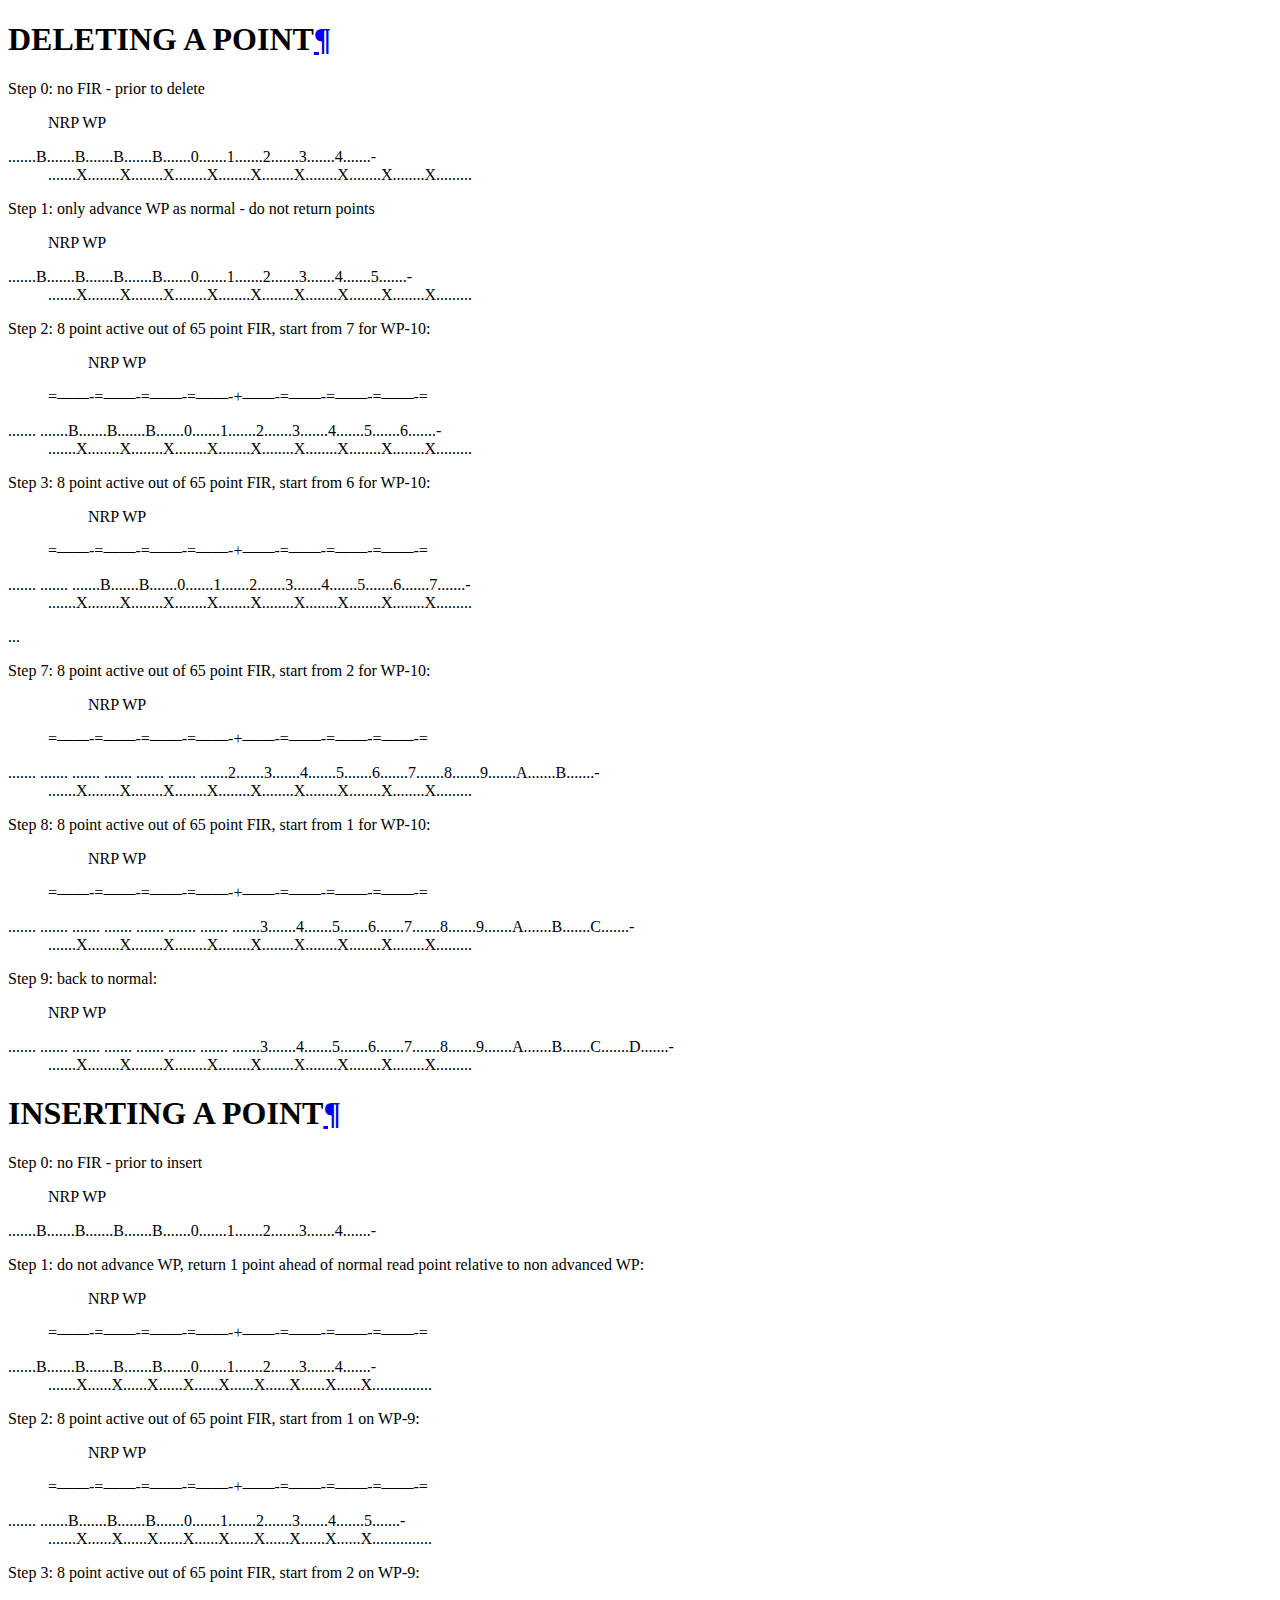
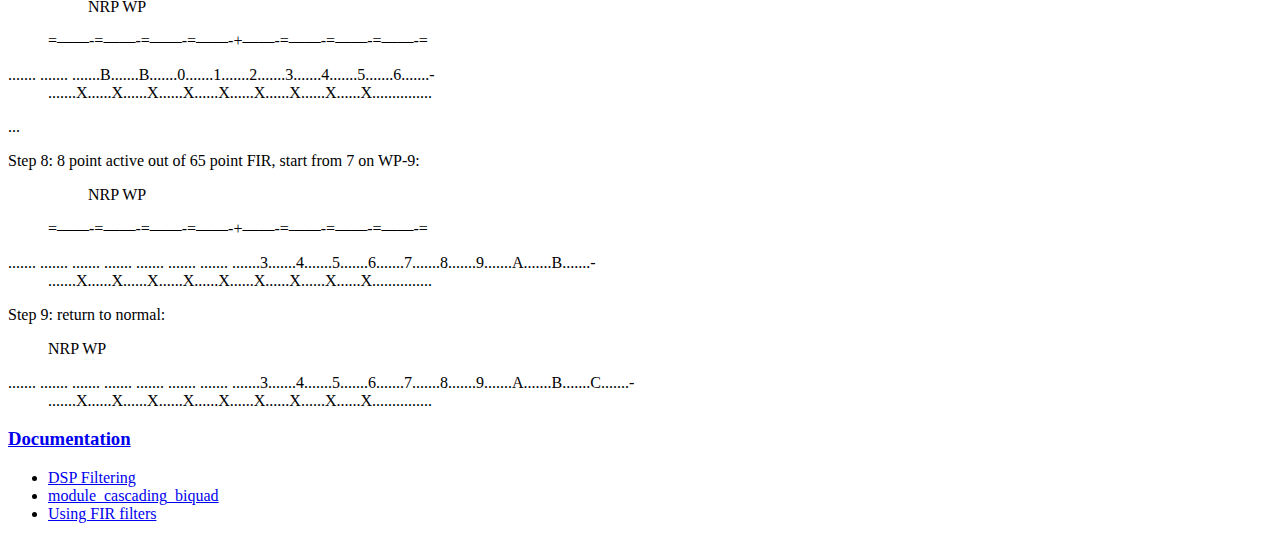
==== asrc-internal.html @ b646cb00 "New docs" ====
<!DOCTYPE html PUBLIC "-//W3C//DTD XHTML 1.0 Transitional//EN"
  "http://www.w3.org/TR/xhtml1/DTD/xhtml1-transitional.dtd">

<html xmlns="http://www.w3.org/1999/xhtml">
  <head>
    <meta http-equiv="Content-Type" content="text/html; charset=utf-8" />
    
    <title>DELETING A POINT &mdash; Documentation  documentation</title>
    <link rel="stylesheet" href="_static/xdoc.css" type="text/css" />
    <link rel="stylesheet" href="_static/pygments.css" type="text/css" />
    <script type="text/javascript">
      var DOCUMENTATION_OPTIONS = {
        URL_ROOT:    '',
        VERSION:     '',
        COLLAPSE_INDEX: false,
        FILE_SUFFIX: '.html',
        HAS_SOURCE:  true
      };
    </script>
    <script type="text/javascript" src="_static/jquery.js"></script>
    <script type="text/javascript" src="_static/underscore.js"></script>
    <script type="text/javascript" src="_static/doctools.js"></script>
    <script type="text/javascript" src="_static/xcomment.js"></script>
    <link rel="top" title="Documentation  documentation" href="index.html" /> 

<script>
function setheight() {
h1 = document.getElementById('d1').style.height;
h2 = document.getElementById('d2').style.height;

if (parseInt(h1) > parseInt(h2)) {
document.getElementById('d2').style.height=h1 + "px";
}
else {
document.getElementById('d1').style.height=h2 + "px";
}

}
</script>
</head>

<body onload="setheight();">

  

    <div class="document" id='d1'>
      <div class="documentwrapper">
        <div class="bodywrapper">
          <div class="body">
<div style="float: right">
</div>

            
  <div class="section" id="deleting-a-point">
<h1>DELETING A POINT<a class="headerlink" href="#deleting-a-point" title="Permalink to this headline">¶</a></h1>
<p>Step 0: no FIR - prior to delete</p>
<blockquote>
<div>NRP                                              WP</div></blockquote>
<dl class="docutils">
<dt>.......B.......B.......B.......B.......0.......1.......2.......3.......4.......-</dt>
<dd>.......X........X........X........X........X........X........X........X........X.........</dd>
</dl>
<p>Step 1: only advance WP as normal - do not return points</p>
<blockquote>
<div>NRP                                              WP</div></blockquote>
<dl class="docutils">
<dt>.......B.......B.......B.......B.......0.......1.......2.......3.......4.......5.......-</dt>
<dd>.......X........X........X........X........X........X........X........X........X.........</dd>
</dl>
<p>Step 2: 8 point active out of 65 point FIR, start from 7 for WP-10:</p>
<blockquote>
<div><blockquote>
<div>NRP                                              WP</div></blockquote>
<p>=&#8212;&#8212;-=&#8212;&#8212;-=&#8212;&#8212;-=&#8212;&#8212;-+&#8212;&#8212;-=&#8212;&#8212;-=&#8212;&#8212;-=&#8212;&#8212;-=</p>
</div></blockquote>
<dl class="docutils">
<dt>....... .......B.......B.......B.......0.......1.......2.......3.......4.......5.......6.......-</dt>
<dd>.......X........X........X........X........X........X........X........X........X.........</dd>
</dl>
<p>Step 3: 8 point active out of 65 point FIR, start from 6 for WP-10:</p>
<blockquote>
<div><blockquote>
<div>NRP                                              WP</div></blockquote>
<p>=&#8212;&#8212;-=&#8212;&#8212;-=&#8212;&#8212;-=&#8212;&#8212;-+&#8212;&#8212;-=&#8212;&#8212;-=&#8212;&#8212;-=&#8212;&#8212;-=</p>
</div></blockquote>
<dl class="docutils">
<dt>....... ....... .......B.......B.......0.......1.......2.......3.......4.......5.......6.......7.......-</dt>
<dd>.......X........X........X........X........X........X........X........X........X.........</dd>
</dl>
<p>...</p>
<p>Step 7: 8 point active out of 65 point FIR, start from 2 for WP-10:</p>
<blockquote>
<div><blockquote>
<div>NRP                                              WP</div></blockquote>
<p>=&#8212;&#8212;-=&#8212;&#8212;-=&#8212;&#8212;-=&#8212;&#8212;-+&#8212;&#8212;-=&#8212;&#8212;-=&#8212;&#8212;-=&#8212;&#8212;-=</p>
</div></blockquote>
<dl class="docutils">
<dt>....... ....... ....... ....... ....... ....... .......2.......3.......4.......5.......6.......7.......8.......9.......A.......B.......-</dt>
<dd>.......X........X........X........X........X........X........X........X........X.........</dd>
</dl>
<p>Step 8: 8 point active out of 65 point FIR, start from 1 for WP-10:</p>
<blockquote>
<div><blockquote>
<div>NRP                                              WP</div></blockquote>
<p>=&#8212;&#8212;-=&#8212;&#8212;-=&#8212;&#8212;-=&#8212;&#8212;-+&#8212;&#8212;-=&#8212;&#8212;-=&#8212;&#8212;-=&#8212;&#8212;-=</p>
</div></blockquote>
<dl class="docutils">
<dt>....... ....... ....... ....... ....... ....... ....... .......3.......4.......5.......6.......7.......8.......9.......A.......B.......C.......-</dt>
<dd>.......X........X........X........X........X........X........X........X........X.........</dd>
</dl>
<p>Step 9: back to normal:</p>
<blockquote>
<div>NRP                                              WP</div></blockquote>
<dl class="docutils">
<dt>....... ....... ....... ....... ....... ....... ....... .......3.......4.......5.......6.......7.......8.......9.......A.......B.......C.......D.......-</dt>
<dd>.......X........X........X........X........X........X........X........X........X.........</dd>
</dl>
</div>
<div class="section" id="inserting-a-point">
<h1>INSERTING A POINT<a class="headerlink" href="#inserting-a-point" title="Permalink to this headline">¶</a></h1>
<p>Step 0: no FIR - prior to insert</p>
<blockquote>
<div>NRP                                              WP</div></blockquote>
<p>.......B.......B.......B.......B.......0.......1.......2.......3.......4.......-</p>
<p>Step 1: do not advance WP, return 1 point ahead of normal read point
relative to non advanced WP:</p>
<blockquote>
<div><blockquote>
<div>NRP                                              WP</div></blockquote>
<p>=&#8212;&#8212;-=&#8212;&#8212;-=&#8212;&#8212;-=&#8212;&#8212;-+&#8212;&#8212;-=&#8212;&#8212;-=&#8212;&#8212;-=&#8212;&#8212;-=</p>
</div></blockquote>
<dl class="docutils">
<dt>.......B.......B.......B.......B.......0.......1.......2.......3.......4.......-</dt>
<dd>.......X......X......X......X......X......X......X......X......X...............</dd>
</dl>
<p>Step 2: 8 point active out of 65 point FIR, start from 1 on WP-9:</p>
<blockquote>
<div><blockquote>
<div>NRP                                              WP</div></blockquote>
<p>=&#8212;&#8212;-=&#8212;&#8212;-=&#8212;&#8212;-=&#8212;&#8212;-+&#8212;&#8212;-=&#8212;&#8212;-=&#8212;&#8212;-=&#8212;&#8212;-=</p>
</div></blockquote>
<dl class="docutils">
<dt>....... .......B.......B.......B.......0.......1.......2.......3.......4.......5.......-</dt>
<dd>.......X......X......X......X......X......X......X......X......X...............</dd>
</dl>
<p>Step 3: 8 point active out of 65 point FIR, start from 2 on WP-9:</p>
<blockquote>
<div><blockquote>
<div>NRP                                              WP</div></blockquote>
<p>=&#8212;&#8212;-=&#8212;&#8212;-=&#8212;&#8212;-=&#8212;&#8212;-+&#8212;&#8212;-=&#8212;&#8212;-=&#8212;&#8212;-=&#8212;&#8212;-=</p>
</div></blockquote>
<dl class="docutils">
<dt>....... ....... .......B.......B.......0.......1.......2.......3.......4.......5.......6.......-</dt>
<dd>.......X......X......X......X......X......X......X......X......X...............</dd>
</dl>
<p>...</p>
<p>Step 8: 8 point active out of 65 point FIR, start from 7 on WP-9:</p>
<blockquote>
<div><blockquote>
<div>NRP                                              WP</div></blockquote>
<p>=&#8212;&#8212;-=&#8212;&#8212;-=&#8212;&#8212;-=&#8212;&#8212;-+&#8212;&#8212;-=&#8212;&#8212;-=&#8212;&#8212;-=&#8212;&#8212;-=</p>
</div></blockquote>
<dl class="docutils">
<dt>....... ....... ....... ....... ....... ....... ....... .......3.......4.......5.......6.......7.......8.......9.......A.......B.......-</dt>
<dd>.......X......X......X......X......X......X......X......X......X...............</dd>
</dl>
<p>Step 9: return to normal:</p>
<blockquote>
<div>NRP                                              WP</div></blockquote>
<dl class="docutils">
<dt>....... ....... ....... ....... ....... ....... ....... .......3.......4.......5.......6.......7.......8.......9.......A.......B.......C.......-</dt>
<dd>.......X......X......X......X......X......X......X......X......X...............</dd>
</dl>
</div>



          </div>
        </div>
      </div>
      <div class="sphinxsidebar" id='d2'>
        <div class="sphinxsidebarwrapper">
<h3><a href="index.html">Documentation</a></h3>
<ul>
<li class="toctree-l1"><a class="reference internal" href="summary.html">DSP Filtering</a></li>
<li class="toctree-l1"><a class="reference internal" href="biquad.html">module_cascading_biquad</a></li>
<li class="toctree-l1"><a class="reference internal" href="fir.html">Using FIR filters</a></li>
</ul>

<div id="searchbox" style="display: none;margin-bottom: 10px;">
  <h3>Search</h3>
    <form class="search" action="search.html" method="get">
      <input type="text" name="q" size="18" />
      <input type="submit" value="Go" />
      <input type="hidden" name="check_keywords" value="yes" />
      <input type="hidden" name="area" value="default" />
    </form>
</div>
<script type="text/javascript">$('#searchbox').show(0);</script>
        </div>
      </div>
      <div class="clearer"></div>
    </div>



    <div class="footer">
    </div>
  </body>
</html>
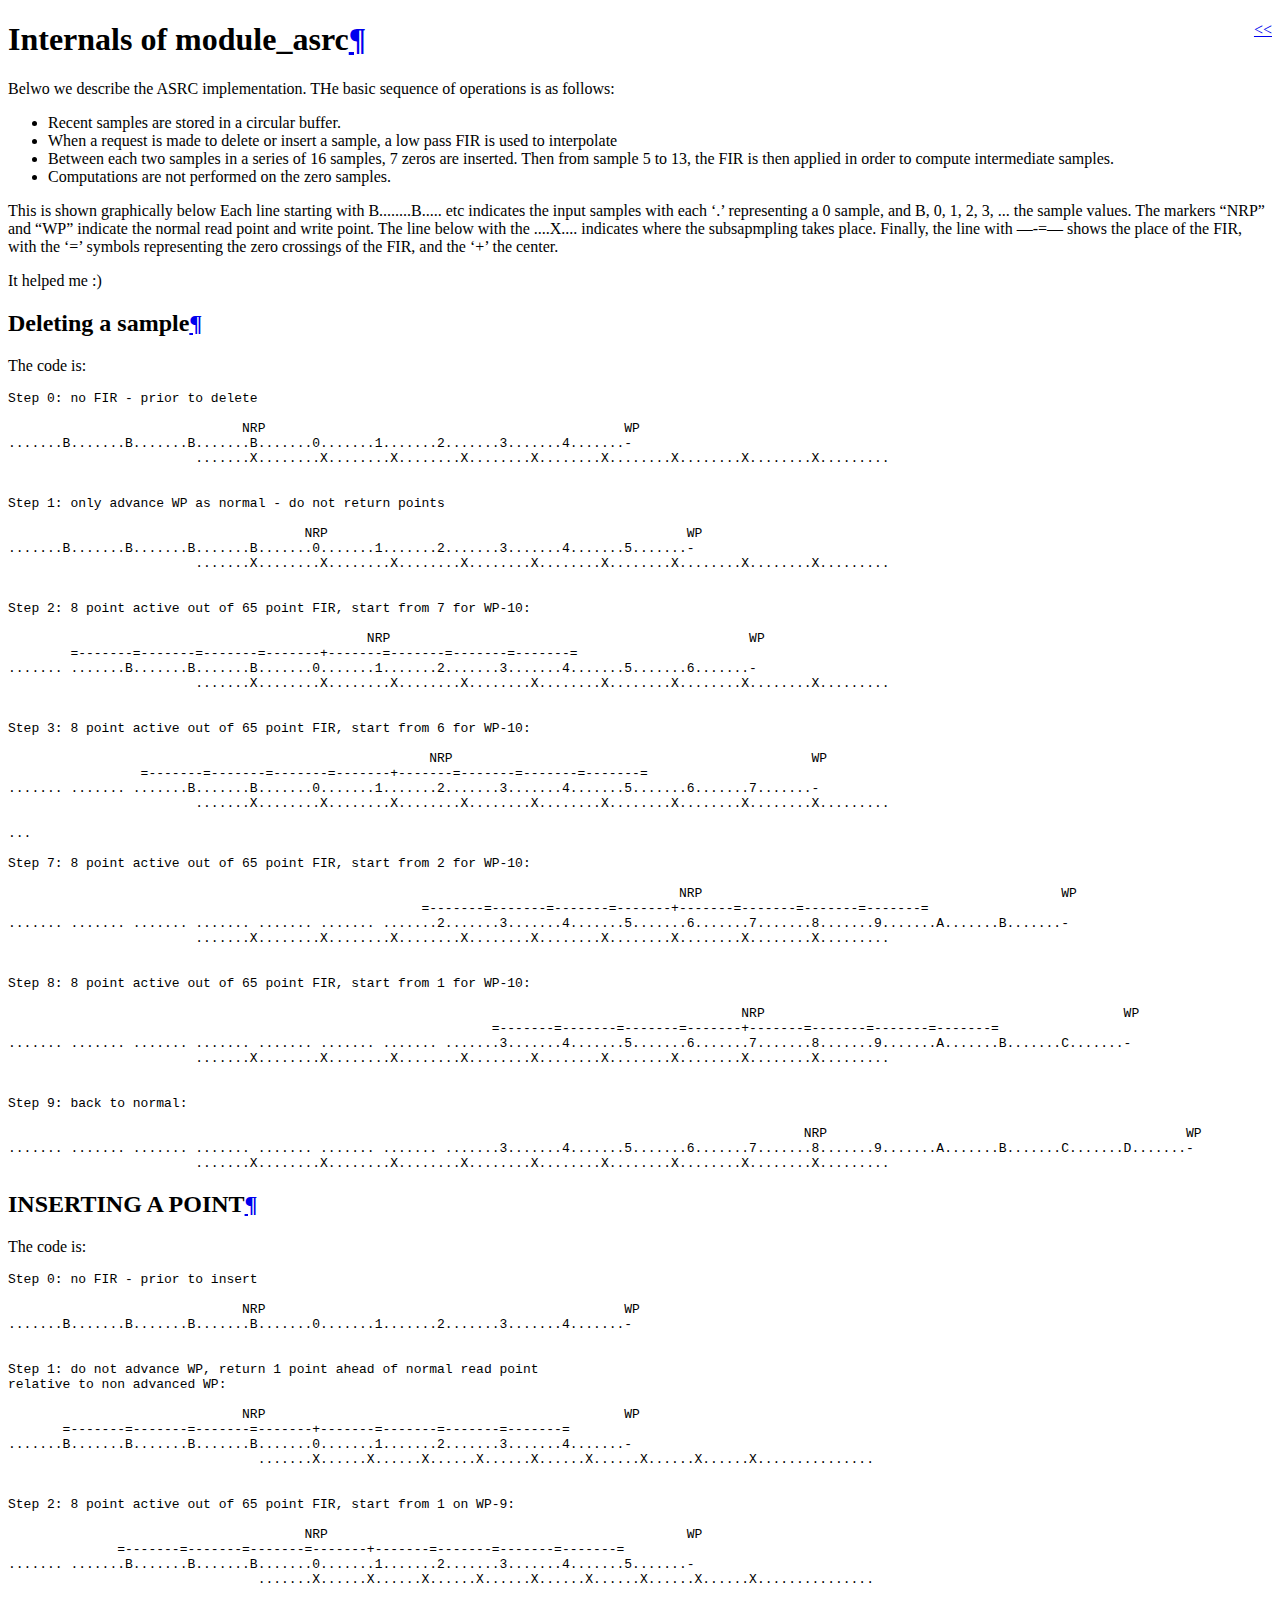
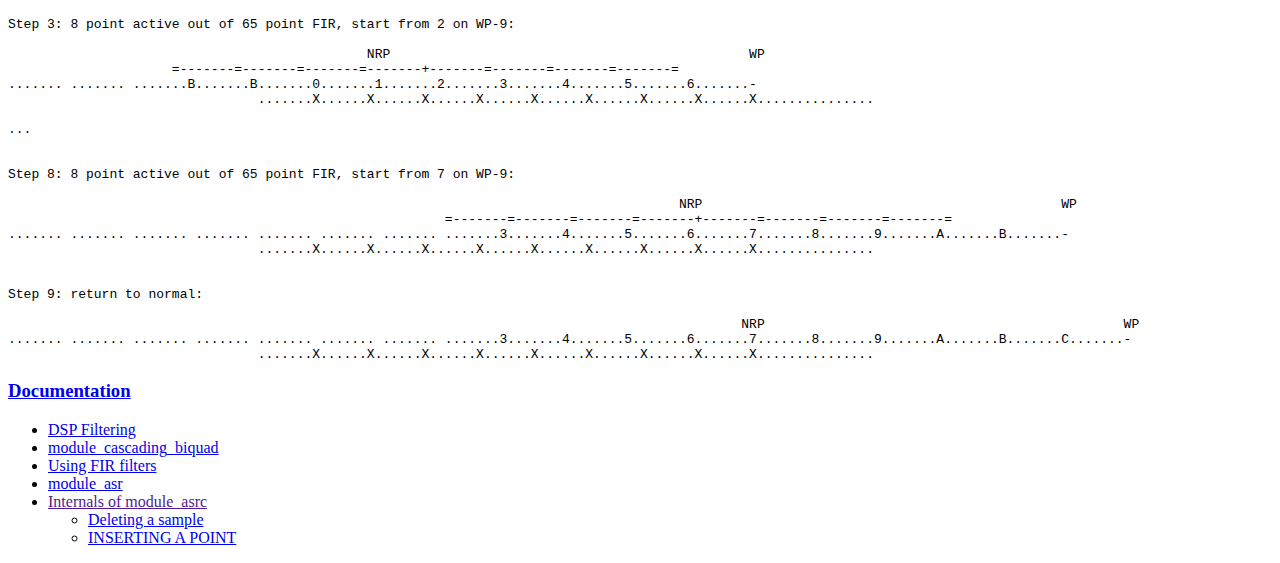
==== commit 2bc79104: "New docs" ====
--- a/asrc-internal.html
+++ b/asrc-internal.html
@@ -6,7 +6,7 @@
   <head>
     <meta http-equiv="Content-Type" content="text/html; charset=utf-8" />
     
-    <title>DELETING A POINT &mdash; Documentation  documentation</title>
+    <title>Internals of module_asrc &mdash; Documentation  documentation</title>
     <link rel="stylesheet" href="_static/xdoc.css" type="text/css" />
     <link rel="stylesheet" href="_static/pygments.css" type="text/css" />
     <script type="text/javascript">
@@ -22,7 +22,8 @@
     <script type="text/javascript" src="_static/underscore.js"></script>
     <script type="text/javascript" src="_static/doctools.js"></script>
     <script type="text/javascript" src="_static/xcomment.js"></script>
-    <link rel="top" title="Documentation  documentation" href="index.html" /> 
+    <link rel="top" title="Documentation  documentation" href="index.html" />
+    <link rel="prev" title="module_asr" href="asrc.html" /> 
 
 <script>
 function setheight() {
@@ -49,129 +50,143 @@
         <div class="bodywrapper">
           <div class="body">
 <div style="float: right">
+<a href="asrc.html"
+                        title="previous chapter"> &lt&lt </a>
 </div>
 
             
-  <div class="section" id="deleting-a-point">
-<h1>DELETING A POINT<a class="headerlink" href="#deleting-a-point" title="Permalink to this headline">¶</a></h1>
-<p>Step 0: no FIR - prior to delete</p>
-<blockquote>
-<div>NRP                                              WP</div></blockquote>
-<dl class="docutils">
-<dt>.......B.......B.......B.......B.......0.......1.......2.......3.......4.......-</dt>
-<dd>.......X........X........X........X........X........X........X........X........X.........</dd>
-</dl>
-<p>Step 1: only advance WP as normal - do not return points</p>
-<blockquote>
-<div>NRP                                              WP</div></blockquote>
-<dl class="docutils">
-<dt>.......B.......B.......B.......B.......0.......1.......2.......3.......4.......5.......-</dt>
-<dd>.......X........X........X........X........X........X........X........X........X.........</dd>
-</dl>
-<p>Step 2: 8 point active out of 65 point FIR, start from 7 for WP-10:</p>
-<blockquote>
-<div><blockquote>
-<div>NRP                                              WP</div></blockquote>
-<p>=&#8212;&#8212;-=&#8212;&#8212;-=&#8212;&#8212;-=&#8212;&#8212;-+&#8212;&#8212;-=&#8212;&#8212;-=&#8212;&#8212;-=&#8212;&#8212;-=</p>
-</div></blockquote>
-<dl class="docutils">
-<dt>....... .......B.......B.......B.......0.......1.......2.......3.......4.......5.......6.......-</dt>
-<dd>.......X........X........X........X........X........X........X........X........X.........</dd>
-</dl>
-<p>Step 3: 8 point active out of 65 point FIR, start from 6 for WP-10:</p>
-<blockquote>
-<div><blockquote>
-<div>NRP                                              WP</div></blockquote>
-<p>=&#8212;&#8212;-=&#8212;&#8212;-=&#8212;&#8212;-=&#8212;&#8212;-+&#8212;&#8212;-=&#8212;&#8212;-=&#8212;&#8212;-=&#8212;&#8212;-=</p>
-</div></blockquote>
-<dl class="docutils">
-<dt>....... ....... .......B.......B.......0.......1.......2.......3.......4.......5.......6.......7.......-</dt>
-<dd>.......X........X........X........X........X........X........X........X........X.........</dd>
-</dl>
-<p>...</p>
-<p>Step 7: 8 point active out of 65 point FIR, start from 2 for WP-10:</p>
-<blockquote>
-<div><blockquote>
-<div>NRP                                              WP</div></blockquote>
-<p>=&#8212;&#8212;-=&#8212;&#8212;-=&#8212;&#8212;-=&#8212;&#8212;-+&#8212;&#8212;-=&#8212;&#8212;-=&#8212;&#8212;-=&#8212;&#8212;-=</p>
-</div></blockquote>
-<dl class="docutils">
-<dt>....... ....... ....... ....... ....... ....... .......2.......3.......4.......5.......6.......7.......8.......9.......A.......B.......-</dt>
-<dd>.......X........X........X........X........X........X........X........X........X.........</dd>
-</dl>
-<p>Step 8: 8 point active out of 65 point FIR, start from 1 for WP-10:</p>
-<blockquote>
-<div><blockquote>
-<div>NRP                                              WP</div></blockquote>
-<p>=&#8212;&#8212;-=&#8212;&#8212;-=&#8212;&#8212;-=&#8212;&#8212;-+&#8212;&#8212;-=&#8212;&#8212;-=&#8212;&#8212;-=&#8212;&#8212;-=</p>
-</div></blockquote>
-<dl class="docutils">
-<dt>....... ....... ....... ....... ....... ....... ....... .......3.......4.......5.......6.......7.......8.......9.......A.......B.......C.......-</dt>
-<dd>.......X........X........X........X........X........X........X........X........X.........</dd>
-</dl>
-<p>Step 9: back to normal:</p>
-<blockquote>
-<div>NRP                                              WP</div></blockquote>
-<dl class="docutils">
-<dt>....... ....... ....... ....... ....... ....... ....... .......3.......4.......5.......6.......7.......8.......9.......A.......B.......C.......D.......-</dt>
-<dd>.......X........X........X........X........X........X........X........X........X.........</dd>
-</dl>
+  <div class="section" id="internals-of-module-asrc">
+<h1>Internals of module_asrc<a class="headerlink" href="#internals-of-module-asrc" title="Permalink to this headline">¶</a></h1>
+<p>Belwo we describe the ASRC implementation. THe basic sequence of operations
+is as follows:</p>
+<ul class="simple">
+<li>Recent samples are stored in a circular buffer.</li>
+<li>When a request is made to delete or insert a sample, a low pass FIR is
+used to interpolate</li>
+<li>Between each two samples in a series of 16 samples, 7 zeros are inserted.
+Then from sample 5 to 13, the FIR is then applied in order to compute
+intermediate samples.</li>
+<li>Computations are not performed on the zero samples.</li>
+</ul>
+<p>This is shown graphically below Each line starting with B........B..... etc
+indicates the input samples with each &#8216;.&#8217; representing a 0 sample, and B,
+0, 1, 2, 3, ... the sample values.
+The markers &#8220;NRP&#8221; and &#8220;WP&#8221; indicate the normal read point and write point.
+The line below with the ....X.... indicates where the subsapmpling takes
+place. Finally, the line with &#8212;-=&#8212; shows the place of the FIR, with the
+&#8216;=&#8217; symbols representing the zero crossings of the FIR, and the &#8216;+&#8217; the
+center.</p>
+<p>It helped me :)</p>
+<div class="section" id="deleting-a-sample">
+<h2>Deleting a sample<a class="headerlink" href="#deleting-a-sample" title="Permalink to this headline">¶</a></h2>
+<p>The code is:</p>
+<div class="highlight-none"><div class="highlight"><pre>Step 0: no FIR - prior to delete
+
+                              NRP                                              WP
+.......B.......B.......B.......B.......0.......1.......2.......3.......4.......-
+                        .......X........X........X........X........X........X........X........X........X.........
+
+
+Step 1: only advance WP as normal - do not return points
+
+                                      NRP                                              WP
+.......B.......B.......B.......B.......0.......1.......2.......3.......4.......5.......-
+                        .......X........X........X........X........X........X........X........X........X.........
+
+
+Step 2: 8 point active out of 65 point FIR, start from 7 for WP-10:
+
+                                              NRP                                              WP
+        =-------=-------=-------=-------+-------=-------=-------=-------=
+....... .......B.......B.......B.......0.......1.......2.......3.......4.......5.......6.......-
+                        .......X........X........X........X........X........X........X........X........X.........
+
+
+Step 3: 8 point active out of 65 point FIR, start from 6 for WP-10:
+
+                                                      NRP                                              WP
+                 =-------=-------=-------=-------+-------=-------=-------=-------=
+....... ....... .......B.......B.......0.......1.......2.......3.......4.......5.......6.......7.......-
+                        .......X........X........X........X........X........X........X........X........X.........
+
+...
+
+Step 7: 8 point active out of 65 point FIR, start from 2 for WP-10:
+
+                                                                                      NRP                                              WP
+                                                     =-------=-------=-------=-------+-------=-------=-------=-------=
+....... ....... ....... ....... ....... ....... .......2.......3.......4.......5.......6.......7.......8.......9.......A.......B.......-
+                        .......X........X........X........X........X........X........X........X........X.........
+
+
+Step 8: 8 point active out of 65 point FIR, start from 1 for WP-10:
+
+                                                                                              NRP                                              WP
+                                                              =-------=-------=-------=-------+-------=-------=-------=-------=
+....... ....... ....... ....... ....... ....... ....... .......3.......4.......5.......6.......7.......8.......9.......A.......B.......C.......-
+                        .......X........X........X........X........X........X........X........X........X.........
+
+
+Step 9: back to normal:
+
+                                                                                                      NRP                                              WP
+....... ....... ....... ....... ....... ....... ....... .......3.......4.......5.......6.......7.......8.......9.......A.......B.......C.......D.......-
+                        .......X........X........X........X........X........X........X........X........X.........
+</pre></div>
+</div>
 </div>
 <div class="section" id="inserting-a-point">
-<h1>INSERTING A POINT<a class="headerlink" href="#inserting-a-point" title="Permalink to this headline">¶</a></h1>
-<p>Step 0: no FIR - prior to insert</p>
-<blockquote>
-<div>NRP                                              WP</div></blockquote>
-<p>.......B.......B.......B.......B.......0.......1.......2.......3.......4.......-</p>
-<p>Step 1: do not advance WP, return 1 point ahead of normal read point
-relative to non advanced WP:</p>
-<blockquote>
-<div><blockquote>
-<div>NRP                                              WP</div></blockquote>
-<p>=&#8212;&#8212;-=&#8212;&#8212;-=&#8212;&#8212;-=&#8212;&#8212;-+&#8212;&#8212;-=&#8212;&#8212;-=&#8212;&#8212;-=&#8212;&#8212;-=</p>
-</div></blockquote>
-<dl class="docutils">
-<dt>.......B.......B.......B.......B.......0.......1.......2.......3.......4.......-</dt>
-<dd>.......X......X......X......X......X......X......X......X......X...............</dd>
-</dl>
-<p>Step 2: 8 point active out of 65 point FIR, start from 1 on WP-9:</p>
-<blockquote>
-<div><blockquote>
-<div>NRP                                              WP</div></blockquote>
-<p>=&#8212;&#8212;-=&#8212;&#8212;-=&#8212;&#8212;-=&#8212;&#8212;-+&#8212;&#8212;-=&#8212;&#8212;-=&#8212;&#8212;-=&#8212;&#8212;-=</p>
-</div></blockquote>
-<dl class="docutils">
-<dt>....... .......B.......B.......B.......0.......1.......2.......3.......4.......5.......-</dt>
-<dd>.......X......X......X......X......X......X......X......X......X...............</dd>
-</dl>
-<p>Step 3: 8 point active out of 65 point FIR, start from 2 on WP-9:</p>
-<blockquote>
-<div><blockquote>
-<div>NRP                                              WP</div></blockquote>
-<p>=&#8212;&#8212;-=&#8212;&#8212;-=&#8212;&#8212;-=&#8212;&#8212;-+&#8212;&#8212;-=&#8212;&#8212;-=&#8212;&#8212;-=&#8212;&#8212;-=</p>
-</div></blockquote>
-<dl class="docutils">
-<dt>....... ....... .......B.......B.......0.......1.......2.......3.......4.......5.......6.......-</dt>
-<dd>.......X......X......X......X......X......X......X......X......X...............</dd>
-</dl>
-<p>...</p>
-<p>Step 8: 8 point active out of 65 point FIR, start from 7 on WP-9:</p>
-<blockquote>
-<div><blockquote>
-<div>NRP                                              WP</div></blockquote>
-<p>=&#8212;&#8212;-=&#8212;&#8212;-=&#8212;&#8212;-=&#8212;&#8212;-+&#8212;&#8212;-=&#8212;&#8212;-=&#8212;&#8212;-=&#8212;&#8212;-=</p>
-</div></blockquote>
-<dl class="docutils">
-<dt>....... ....... ....... ....... ....... ....... ....... .......3.......4.......5.......6.......7.......8.......9.......A.......B.......-</dt>
-<dd>.......X......X......X......X......X......X......X......X......X...............</dd>
-</dl>
-<p>Step 9: return to normal:</p>
-<blockquote>
-<div>NRP                                              WP</div></blockquote>
-<dl class="docutils">
-<dt>....... ....... ....... ....... ....... ....... ....... .......3.......4.......5.......6.......7.......8.......9.......A.......B.......C.......-</dt>
-<dd>.......X......X......X......X......X......X......X......X......X...............</dd>
-</dl>
+<h2>INSERTING A POINT<a class="headerlink" href="#inserting-a-point" title="Permalink to this headline">¶</a></h2>
+<p>The code is:</p>
+<div class="highlight-none"><div class="highlight"><pre>Step 0: no FIR - prior to insert
+
+                              NRP                                              WP
+.......B.......B.......B.......B.......0.......1.......2.......3.......4.......-
+
+
+Step 1: do not advance WP, return 1 point ahead of normal read point
+relative to non advanced WP:
+
+                              NRP                                              WP
+       =-------=-------=-------=-------+-------=-------=-------=-------=
+.......B.......B.......B.......B.......0.......1.......2.......3.......4.......-
+                                .......X......X......X......X......X......X......X......X......X...............
+
+
+Step 2: 8 point active out of 65 point FIR, start from 1 on WP-9:
+
+                                      NRP                                              WP
+              =-------=-------=-------=-------+-------=-------=-------=-------=
+....... .......B.......B.......B.......0.......1.......2.......3.......4.......5.......-
+                                .......X......X......X......X......X......X......X......X......X...............
+
+
+Step 3: 8 point active out of 65 point FIR, start from 2 on WP-9:
+
+                                              NRP                                              WP
+                     =-------=-------=-------=-------+-------=-------=-------=-------=
+....... ....... .......B.......B.......0.......1.......2.......3.......4.......5.......6.......-
+                                .......X......X......X......X......X......X......X......X......X...............
+
+...
+
+
+Step 8: 8 point active out of 65 point FIR, start from 7 on WP-9:
+
+                                                                                      NRP                                              WP
+                                                        =-------=-------=-------=-------+-------=-------=-------=-------=
+....... ....... ....... ....... ....... ....... ....... .......3.......4.......5.......6.......7.......8.......9.......A.......B.......-
+                                .......X......X......X......X......X......X......X......X......X...............
+
+
+Step 9: return to normal:
+
+                                                                                              NRP                                              WP
+....... ....... ....... ....... ....... ....... ....... .......3.......4.......5.......6.......7.......8.......9.......A.......B.......C.......-
+                                .......X......X......X......X......X......X......X......X......X...............
+</pre></div>
+</div>
+</div>
 </div>
 
 
@@ -182,10 +197,16 @@
       <div class="sphinxsidebar" id='d2'>
         <div class="sphinxsidebarwrapper">
 <h3><a href="index.html">Documentation</a></h3>
-<ul>
+<ul class="current">
 <li class="toctree-l1"><a class="reference internal" href="summary.html">DSP Filtering</a></li>
 <li class="toctree-l1"><a class="reference internal" href="biquad.html">module_cascading_biquad</a></li>
 <li class="toctree-l1"><a class="reference internal" href="fir.html">Using FIR filters</a></li>
+<li class="toctree-l1"><a class="reference internal" href="asrc.html">module_asr</a></li>
+<li class="toctree-l1 current"><a class="current reference internal" href="">Internals of module_asrc</a><ul>
+<li class="toctree-l2"><a class="reference internal" href="#deleting-a-sample">Deleting a sample</a></li>
+<li class="toctree-l2"><a class="reference internal" href="#inserting-a-point">INSERTING A POINT</a></li>
+</ul>
+</li>
 </ul>
 
 <div id="searchbox" style="display: none;margin-bottom: 10px;">
